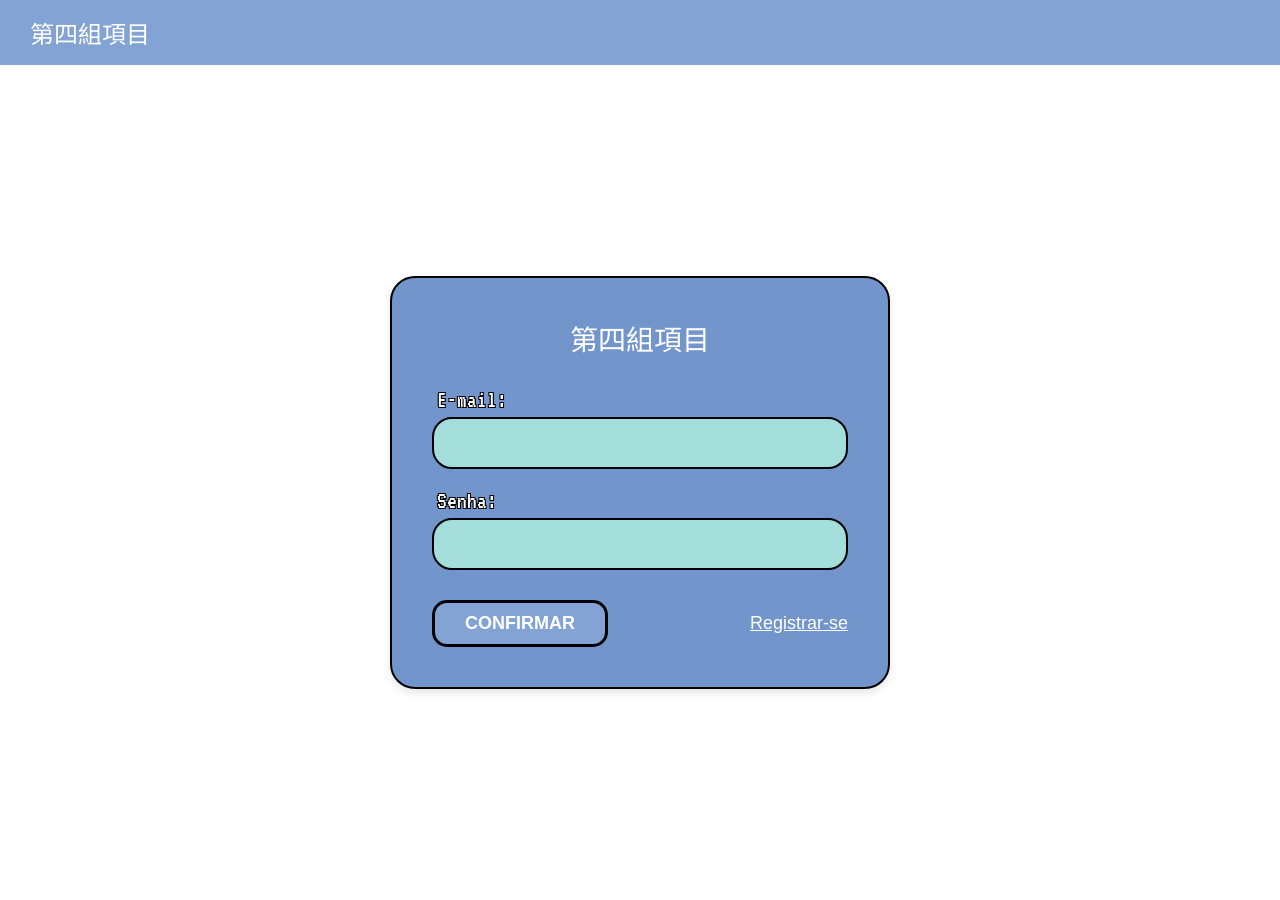
==== front-end/index.html @ d01cdc57 "feat: Adiciona front-end" ====
<!DOCTYPE html>
<html lang="pt-BR">
<head>
    <meta charset="UTF-8">
    <meta name="viewport" content="width=device-width, initial-scale=1.0">
    <title>Quatro - Login</title>
    <!-- Link para o arquivo CSS centralizado -->
    <link rel="stylesheet" href="css/styles.css">
    <!-- Link para o script de login, usando defer para carregar após o HTML -->
    <script src="js/login.js" defer></script>
</head>
<body>

    <header>
        <h1>第四組項目</h1>
    </header>

    <main>
        <div class="login-card">
            <h2>第四組項目</h2>
            
            <form id="loginForm">
                <div class="input-group">
                    <label for="email">E-mail:</label>
                    <input type="email" id="email" required>
                </div>
                
                <div class="input-group">
                    <label for="senha">Senha:</label>
                    <input type="password" id="senha" required>
                </div>
                
                <div class="actions">
                    <button type="submit" class="btn-submit">Confirmar</button>
                    <a href="register.html">Registrar-se</a>
                </div>
            </form>
        </div>
    </main>

</body>
</html>
---- front-end/css/styles.css ----
/* Importando fontes do Google Fonts */
@import url('https://fonts.googleapis.com/css2?family=Noto+Sans+TC:wght@400;700&family=VT323&display=swap');

/* Variáveis de Cores baseadas na imagem */
:root {
    --cor-fundo: #ffffff;
    --cor-header: #82a3d4;
    --cor-card: #7296cc;
    --cor-input: #a3deda;
    --cor-borda: #000000;
    --cor-texto-padrao: #ffffff;
}

* {
    margin: 0;
    padding: 0;
    box-sizing: border-box;
}

body {
    background-color: var(--cor-fundo);
    font-family: Arial, sans-serif;
    height: 100vh;
    display: flex;
    flex-direction: column;
}

/* Barra superior */
header {
    background-color: var(--cor-header);
    padding: 15px 30px;
    width: 100%;
}

header h1 {
    color: var(--cor-texto-padrao);
    font-family: 'Noto Sans TC', sans-serif;
    font-size: 24px;
    font-weight: normal;
}

/* Container principal para centralizar o card */
main {
    flex: 1;
    display: flex;
    justify-content: center;
    align-items: center;
}

/* Card de Login/Registro */
.login-card {
    background-color: var(--cor-card);
    border: 2px solid var(--cor-borda);
    border-radius: 25px;
    padding: 40px;
    width: 500px;
    box-shadow: 0 4px 8px rgba(0,0,0,0.1);
}

.login-card h2 {
    color: var(--cor-texto-padrao);
    font-family: 'Noto Sans TC', sans-serif;
    font-size: 28px;
    text-align: center;
    font-weight: normal;
    margin-bottom: 30px;
}

/* Agrupamento de Inputs */
.input-group {
    margin-bottom: 20px;
}

/* Estilo da fonte pixelada com contorno preto */
.input-group label {
    display: block;
    font-family: 'VT323', monospace;
    font-size: 24px;
    color: var(--cor-texto-padrao);
    margin-bottom: 5px;
    margin-left: 5px;
    text-shadow: 
        -1px -1px 0 #000,  
         1px -1px 0 #000,
        -1px  1px 0 #000,
         1px  1px 0 #000;
}

.input-group input {
    width: 100%;
    padding: 15px 20px;
    background-color: var(--cor-input);
    border: 2px solid var(--cor-borda);
    border-radius: 20px;
    font-size: 16px;
    outline: none;
}

.input-group input:focus {
    background-color: #8ccbc7;
}

/* Área de Ações (Links e Botões) */
.actions {
    display: flex;
    justify-content: space-between; /* Separa o botão do link */
    align-items: center;
    margin-top: 30px;
}

.actions a {
    color: var(--cor-texto-padrao);
    text-decoration: underline;
    font-family: 'Arial', sans-serif;
    font-size: 18px;
    cursor: pointer;
}

.actions a:hover {
    color: #e0e0e0;
}

/* Estilo do botão Confirmar */
.btn-submit {
    display: inline-block;
    background-color: var(--cor-header);
    border: 3px solid var(--cor-borda);
    border-radius: 15px;
    padding: 10px 30px;
    color: var(--cor-texto-padrao);
    font-family: 'Arial', sans-serif;
    font-size: 18px;
    font-weight: bold;
    cursor: pointer;
    text-transform: uppercase;
    transition: background-color 0.2s;
}

.btn-submit:hover {
    background-color: #6a8cbd;
}

/* =========================================
   ESTILOS DO DASHBOARD (Catálogo, Inventário, Perfil)
   ========================================= */

/* Navbar Principal */
.navbar {
    display: flex;
    justify-content: space-between;
    align-items: center;
    background-color: var(--cor-header);
    padding: 15px 30px;
    border-bottom: 2px solid var(--cor-borda);
}

.navbar .nav-logo {
    color: var(--cor-texto-padrao);
    font-family: 'Noto Sans TC', sans-serif;
    font-size: 24px;
    text-decoration: none;
}

.nav-links {
    display: flex;
    gap: 30px;
}

.nav-links a {
    color: var(--cor-texto-padrao);
    font-family: 'VT323', monospace;
    font-size: 26px;
    text-decoration: none;
    text-transform: uppercase;
    text-shadow: -1px -1px 0 #000, 1px -1px 0 #000, -1px 1px 0 #000, 1px 1px 0 #000;
}

.nav-links a:hover, .nav-links a.active {
    color: var(--cor-input);
}

/* Header da Página (Título e Carteira) */
.page-header {
    display: flex;
    justify-content: space-between;
    align-items: center;
    padding: 40px 50px;
}

.page-title {
    font-family: 'Arial', sans-serif;
    font-size: 36px;
    font-weight: bold;
    color: #333;
}

.wallet-container {
    display: flex;
    align-items: center;
    gap: 15px;
}

.wallet-label {
    font-family: 'VT323', monospace;
    font-size: 32px;
    text-shadow: -1px -1px 0 #000, 1px -1px 0 #000, -1px 1px 0 #000, 1px 1px 0 #000;
    color: var(--cor-texto-padrao);
}

.wallet-pill {
    background-color: var(--cor-input);
    border: 2px solid var(--cor-borda);
    border-radius: 20px;
    padding: 5px 40px;
    font-family: 'VT323', monospace;
    font-size: 32px;
    text-align: center;
}

/* Grid de Cartas */
.card-grid {
    display: grid;
    grid-template-columns: repeat(auto-fill, minmax(200px, 1fr));
    gap: 30px;
    padding: 0 50px 50px 50px;
}

.card {
    background-color: #4b7bec; /* Cor base (Agua), será alterada via JS */
    border: 4px solid var(--cor-borda);
    border-radius: 10px;
    padding: 10px;
    cursor: pointer;
    transition: transform 0.2s;
    display: flex;
    flex-direction: column;
    height: 300px;
}

.card:hover {
    transform: translateY(-5px);
}

/* Efeito de opacidade para cartas não possuídas no Inventário */
.card.unowned {
    opacity: 0.4;
    filter: grayscale(80%);
}

.card-image-container {
    background-color: #fff;
    border: 2px solid var(--cor-borda);
    border-radius: 10px;
    height: 150px;
    margin-bottom: 10px;
    display: flex;
    justify-content: center;
    align-items: center;
    overflow: hidden;
}

.card-image-container img {
    max-width: 80%;
    max-height: 80%;
    image-rendering: pixelated;
}

.card-info {
    background-color: #fff;
    border: 2px solid var(--cor-borda);
    padding: 5px;
    font-size: 10px;
    flex: 1;
    margin-bottom: 10px;
}

.card-info strong {
    display: block;
    margin-bottom: 3px;
}

.card-stats {
    display: flex;
    align-items: center;
    gap: 10px;
}

.element-icon {
    width: 30px;
    height: 30px;
    background-color: #fff;
    border: 2px solid var(--cor-borda);
    border-radius: 50%;
    display: flex;
    justify-content: center;
    align-items: center;
    font-size: 16px;
}

.power-pill {
    background-color: #fff;
    border: 2px solid var(--cor-borda);
    border-radius: 15px;
    padding: 2px 10px;
    font-family: 'Arial', sans-serif;
    font-weight: bold;
    font-size: 14px;
    flex: 1;
    text-align: center;
}

/* Modal de Detalhes da Carta */
.modal-overlay {
    position: fixed;
    top: 0; left: 0; width: 100%; height: 100%;
    background-color: rgba(255, 255, 255, 0.8);
    display: none;
    justify-content: center;
    align-items: center;
    z-index: 1000;
}

.modal-content-wrapper {
    display: flex;
    gap: 20px;
    position: relative;
}

.modal-close {
    position: absolute;
    top: -30px;
    right: -30px;
    font-size: 30px;
    cursor: pointer;
    font-family: 'Arial', sans-serif;
    font-weight: bold;
}

.modal-card-preview {
    width: 250px;
}

.modal-details {
    background-color: var(--cor-card);
    border: 3px solid var(--cor-borda);
    border-radius: 20px;
    width: 350px;
    padding: 20px;
    color: var(--cor-texto-padrao);
}

.modal-details h3 {
    font-family: 'Arial', sans-serif;
    font-size: 24px;
    margin-bottom: 20px;
}

.modal-desc-box {
    background-color: var(--cor-input);
    border: 2px solid var(--cor-borda);
    border-radius: 15px;
    padding: 15px;
    color: #333;
    font-family: 'VT323', monospace;
    font-size: 20px;
    min-height: 120px;
    margin-bottom: 20px;
}

.modal-stats {
    font-family: 'VT323', monospace;
    font-size: 24px;
    text-shadow: -1px -1px 0 #000, 1px -1px 0 #000, -1px 1px 0 #000, 1px 1px 0 #000;
    line-height: 1.5;
}

.btn-action {
    width: 100%;
    margin-top: 15px;
    background-color: var(--cor-header);
    border: 3px solid var(--cor-borda);
    border-radius: 20px;
    padding: 10px;
    color: var(--cor-texto-padrao);
    font-family: 'Arial', sans-serif;
    font-size: 24px;
    cursor: pointer;
}

.btn-action:hover {
    background-color: #6a8cbd;
}

/* Tela de Perfil */
.profile-card {
    background-color: var(--cor-card);
    border: 4px solid var(--cor-borda);
    border-radius: 25px;
    padding: 40px;
    width: 800px;
    margin: 0 auto;
}

.profile-title {
    font-family: 'Arial', sans-serif;
    color: var(--cor-texto-padrao);
    font-size: 32px;
    margin-bottom: 20px;
}

.profile-info-row {
    display: flex;
    align-items: center;
    gap: 15px;
    margin-bottom: 30px;
}

.profile-info-row span {
    font-family: 'VT323', monospace;
    font-size: 28px;
    color: var(--cor-texto-padrao);
    text-shadow: -1px -1px 0 #000, 1px -1px 0 #000, -1px 1px 0 #000, 1px 1px 0 #000;
}

.profile-input-mock {
    background-color: #fff;
    border: 2px solid var(--cor-borda);
    border-radius: 15px;
    padding: 5px 20px;
    font-family: 'Arial', sans-serif;
}

.offers-list {
    background-color: rgba(0,0,0,0.2);
    border-radius: 10px;
    padding: 10px;
    margin-bottom: 30px;
}

.offer-item {
    display: flex;
    justify-content: space-between;
    background-color: rgba(255,255,255,0.2);
    border: 2px solid var(--cor-borda);
    border-radius: 10px;
    padding: 10px 20px;
    margin-bottom: 10px;
    color: var(--cor-texto-padrao);
    font-family: 'Arial', sans-serif;
}
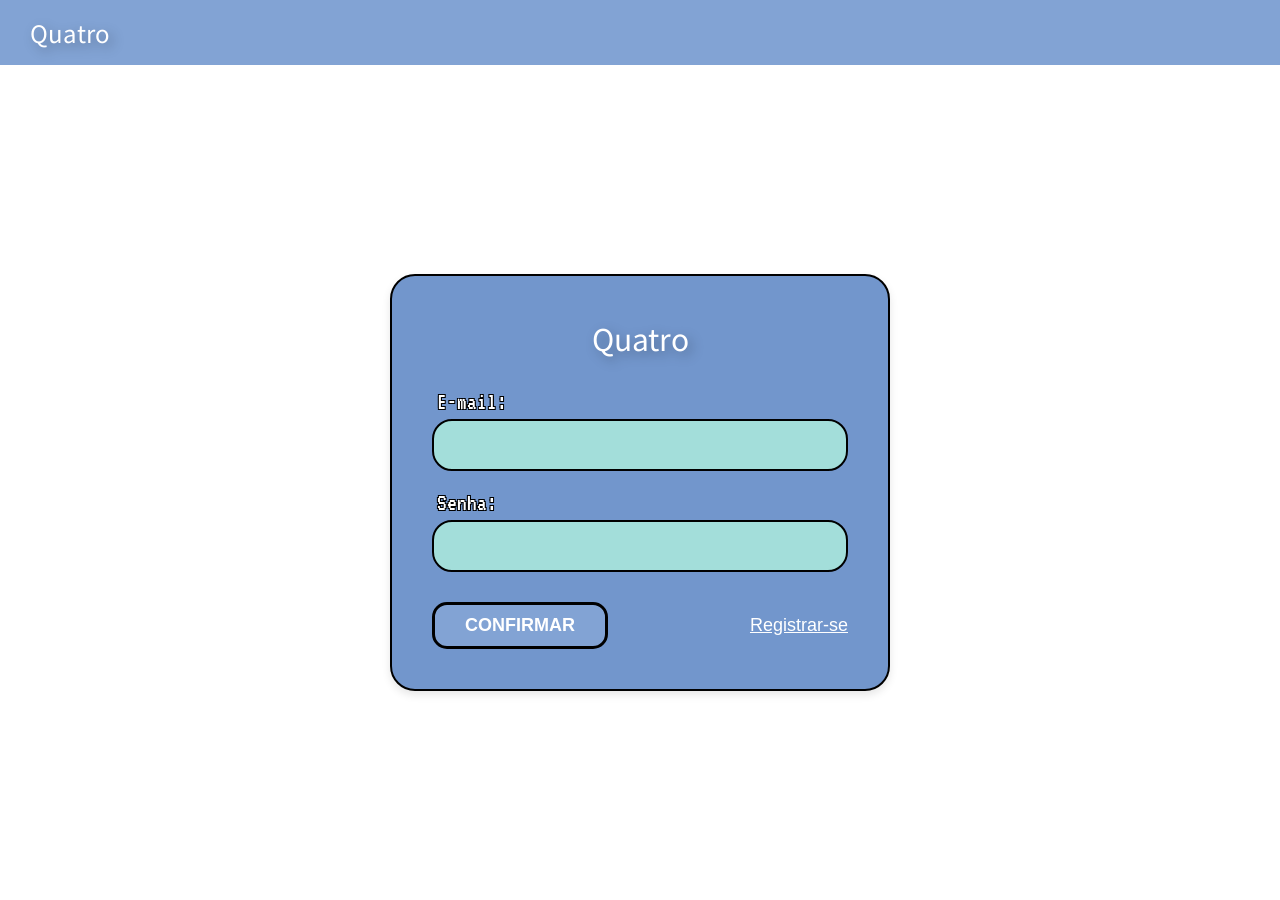
==== commit 64fef63a: "feat: Altera nome do projeto" ====
--- a/front-end/index.html
+++ b/front-end/index.html
@@ -8,16 +8,17 @@
     <link rel="stylesheet" href="css/styles.css">
     <!-- Link para o script de login, usando defer para carregar após o HTML -->
     <script src="js/login.js" defer></script>
+    <script src="js/auth.js"></script>
 </head>
 <body>
 
     <header>
-        <h1>第四組項目</h1>
+        <h1>Quatro</h1>
     </header>
 
     <main>
         <div class="login-card">
-            <h2>第四組項目</h2>
+            <h2>Quatro</h2>
             
             <form id="loginForm">
                 <div class="input-group">
--- a/front-end/css/styles.css
+++ b/front-end/css/styles.css
@@ -37,6 +37,7 @@
     font-family: 'Noto Sans TC', sans-serif;
     font-size: 24px;
     font-weight: normal;
+    filter: drop-shadow(4px 4px 6px rgba(0, 0, 0, 0.3));
 }
 
 /* Container principal para centralizar o card */
@@ -60,9 +61,10 @@
 .login-card h2 {
     color: var(--cor-texto-padrao);
     font-family: 'Noto Sans TC', sans-serif;
-    font-size: 28px;
+    font-size: 30px;
     text-align: center;
     font-weight: normal;
+    filter: drop-shadow(4px 4px 6px rgba(0, 0, 0, 0.3));
     margin-bottom: 30px;
 }
 
@@ -140,6 +142,25 @@
     background-color: #6a8cbd;
 }
 
+.btn-reward {
+    display: inline-block;
+    background-color: #a3deda;
+    border: 3px solid var(--cor-borda);
+    border-radius: 15px;
+    padding: 10px 30px;
+    color: #000;
+    font-family: 'Arial', sans-serif;
+    font-size: 18px;
+    font-weight: bold;
+    cursor: pointer;
+    text-transform: uppercase;
+    transition: background-color 0.2s;
+}
+
+.btn-reward:hover {
+    background-color: #6b9693;
+}
+
 /* =========================================
    ESTILOS DO DASHBOARD (Catálogo, Inventário, Perfil)
    ========================================= */
@@ -157,7 +178,8 @@
 .navbar .nav-logo {
     color: var(--cor-texto-padrao);
     font-family: 'Noto Sans TC', sans-serif;
-    font-size: 24px;
+    font-size: 36px;
+    filter: drop-shadow(4px 4px 6px rgba(0, 0, 0, 0.3));
     text-decoration: none;
 }
 
@@ -399,20 +421,23 @@
     padding: 40px;
     width: 800px;
     margin: 0 auto;
+    padding-top: 20px;
+    margin-bottom: 50px;
 }
 
 .profile-title {
     font-family: 'Arial', sans-serif;
     color: var(--cor-texto-padrao);
     font-size: 32px;
-    margin-bottom: 20px;
+    margin-top: 0;
+    margin-bottom: 15px;
 }
 
 .profile-info-row {
     display: flex;
     align-items: center;
     gap: 15px;
-    margin-bottom: 30px;
+    margin-bottom: 10px;
 }
 
 .profile-info-row span {
@@ -447,4 +472,222 @@
     margin-bottom: 10px;
     color: var(--cor-texto-padrao);
     font-family: 'Arial', sans-serif;
+}
+
+/* =========================================
+   ESTILOS DA RECOMPENSA DIÁRIA (PERFIL)
+   ========================================= */
+
+.reward-section {
+    margin-top: 20px;
+    margin-bottom: 40px;
+    padding: 20px;
+    border: 3px dashed #ffffff; /* Borda pontilhada branca */
+    border-radius: 15px;
+    text-align: center;
+    background-color: rgba(255, 255, 255, 0.05); /* Fundo levemente transparente para destacar a área */
+}
+
+.reward-title {
+    /* Herda a fonte do projeto. Se você usar uma fonte específica para os títulos (ex: 'Press Start 2P'), coloque o nome dela aqui */
+    font-family: 'VT323', monospace;
+    color: #ffffff; /* Texto branco */
+    text-transform: uppercase; /* Tudo em maiúsculo */
+    text-shadow: -2px -2px 0 #000, 2px -2px 0 #000, -2px 2px 0 #000, 2px 2px 0 #000;
+    margin-top: 0;
+    margin-bottom: 15px;
+    font-size: 36px;
+    font-weight: bold;
+}
+
+.reward-text {
+    color: #ffffff; /* Textos menores em branco */
+    font-size: 18px;
+    font-weight: bold;
+    margin-bottom: 20px;
+    text-transform: uppercase;
+}
+
+/* =========================================
+   ESTILOS DO MERCADO (Baseado nos Mockups)
+   ========================================= */
+
+.market-container {
+    background-color: #dcdde1;
+    border-radius: 10px;
+    padding: 20px;
+    margin-top: 20px;
+    color: #2f3640;
+    font-family: 'Courier New', Courier, monospace;
+}
+
+.market-controls {
+    display: flex;
+    justify-content: space-between;
+    align-items: center;
+    margin-bottom: 20px;
+}
+
+.checkboxes label {
+    margin-right: 20px;
+    font-weight: bold;
+    display: inline-flex;
+    align-items: center;
+    cursor: pointer;
+}
+
+.custom-checkbox {
+    display: inline-block;
+    width: 20px;
+    height: 20px;
+    border: 2px solid #2f3640;
+    margin-right: 8px;
+    text-align: center;
+    line-height: 18px;
+    font-weight: bold;
+    background-color: white;
+}
+
+.market-search {
+    padding: 8px 15px;
+    border: 2px solid #2f3640;
+    border-radius: 20px;
+    width: 250px;
+    font-family: inherit;
+}
+
+.market-header {
+    display: grid;
+    grid-template-columns: 2fr 1fr 1fr 1fr;
+    font-weight: bold;
+    padding: 10px;
+    text-align: center;
+}
+
+.market-header span:first-child {
+    text-align: left;
+}
+
+.market-row {
+    display: grid;
+    grid-template-columns: 2fr 1fr 1fr 1fr;
+    background-color: #7f8fa6;
+    color: white;
+    margin-bottom: 10px;
+    padding: 10px 15px;
+    border-radius: 25px;
+    text-align: center;
+    align-items: center;
+}
+
+.market-row span:first-child {
+    text-align: left;
+}
+
+.market-footer {
+    display: flex;
+    justify-content: flex-end;
+    margin-top: 20px;
+}
+
+.btn-action {
+    background-color: #74b9ff;
+    border: 3px solid #000;
+    border-radius: 25px;
+    padding: 10px 30px;
+    color: white;
+    font-family: inherit;
+    font-size: 16px;
+    font-weight: bold;
+    cursor: pointer;
+    box-shadow: 2px 2px 0 #000;
+}
+.btn-action:hover { background-color: #0984e3; }
+
+.btn-text-only {
+    background: none;
+    border: none;
+    color: white;
+    text-decoration: underline;
+    cursor: pointer;
+    font-family: inherit;
+}
+
+.nova-oferta-container {
+    background-color: #7296cc;
+    border: 4px solid #2f3640;
+    border-radius: 20px;
+    padding: 30px;
+    margin-bottom: 20px;
+    font-family: 'Courier New', Courier, monospace; /* Fonte mantida */
+    color: white;
+}
+
+.nova-oferta-title {
+    margin-top: 0;
+    font-size: 24px;
+    margin-bottom: 20px;
+    text-shadow: 1px 1px 0 #000;
+}
+
+.nova-oferta-content {
+    display: flex;
+    gap: 40px;
+    justify-content: space-between;
+}
+
+.nova-oferta-form {
+    flex: 1;
+    display: flex;
+    flex-direction: column;
+    gap: 15px;
+}
+
+.form-row {
+    display: flex;
+    justify-content: space-between;
+    align-items: center;
+    margin-bottom: 10px;
+}
+
+.form-row label {
+    font-weight: bold;
+    font-size: 16px;
+    text-shadow: 1px 1px 0 #000;
+}
+
+.market-input {
+    width: 60%;
+    padding: 8px;
+    border-radius: 20px;
+    border: 2px solid #2f3640;
+    font-family: inherit;
+}
+
+.nova-oferta-actions {
+    display: flex;
+    gap: 20px;
+    margin-top: 20px;
+    justify-content: center;
+}
+
+.nova-oferta-preview {
+    width: 250px;
+    display: flex;
+    justify-content: center;
+    align-items: center;
+    margin-bottom: 100px;
+}
+
+#cardPreviewContainer .card {
+    background-color: transparent !important; /* Remove fundo cinza/branco do card */
+    border: none !important;                 /* Remove borda */
+    box-shadow: none !important;             /* Remove sombra */
+    padding: 0 !important;
+}
+
+#previewImg {
+    width: 100%;
+    border-radius: 0; /* Remove bordas arredondadas se quiser a carta "crua" */
+    display: block;
 }
